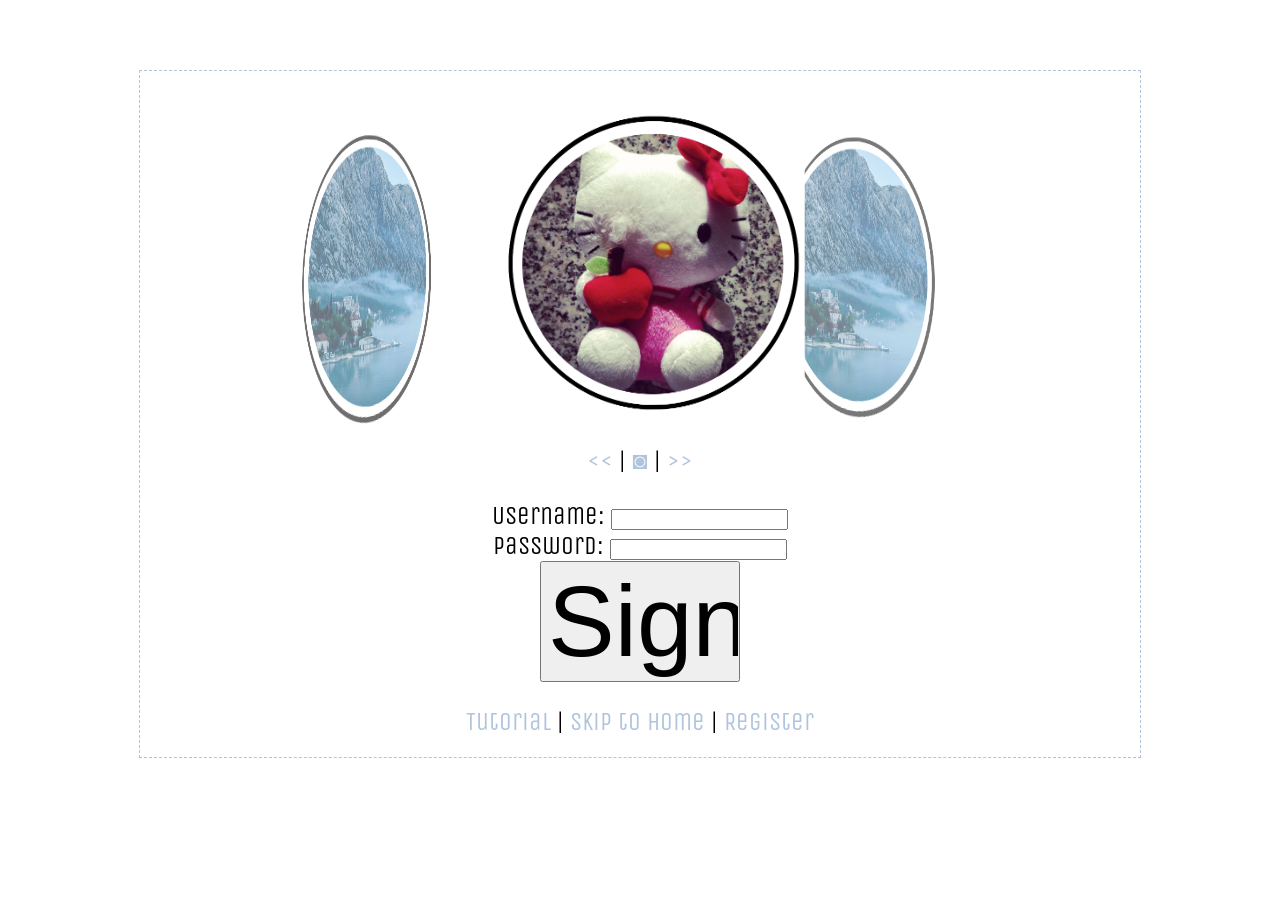
==== Idomap Website Code/index.html @ 5b6f4a69 "Merge 0afe7ddf80384ac8ffc1dbcb2c0796dc45f77b26 into 30e5ae838b487744a4d56273002f9f6edcdcd204" ====
<!DOCTYPE html>
<!--Last updated by Darius Clark on 11/1/2012-->
<html>
<head>
	<title>Idomap</title>
	<link rel="stylesheet" type="text/css" href="css/style.css">
	<script src="js/jquery-1.8.2.min.js"></script>
	<script src="js/jquery.roundabout.min.js"></script>
	<script src="js/jquery-easing.js"></script>
	<script src="js/javascript.js"></script>	
	<link href='http://fonts.googleapis.com/css?family=Unica+One' rel='stylesheet' type='text/css'>

</head>

<body>
	<div class="signIn">
		<ul class="roundabout-holder">
			<li class="roundable-moveable-item"><img src="img/bluefoglog.png" alt="Idomap logo" class="logo"/></li>
			<li class="roundable-moveable-item"><img src="img/exampleIdo.png" alt="Idomap logo" class="logo"/></li>
			<li class="roundable-moveable-item"><img src="img/bluefoglog.png" alt="Idomap logo" class="logo"/></li>
		</ul>
		<a class="prev"><<</a> | <a class="stop">&#9689;</a> | <a class="next">>></a>
		<p><form id="signIn" name="signIn" method="post">
			  <label for="userName">Username:</label>
			<input type="text" name="userName" id="userName"/>
			<br/><label for="password">Password:</label>
			<input type="password" name="password" id="password" autocomplete="off"/>
			<br/><input type="submit" value="Sign in" class="submit"/>
		</form>
		</p>
		<div id="signInPageButtons">
			<a href="tutorial.html">Tutorial</a> | 
			<a href="home.html">Skip to Home</a> | 
			<a href="register.html">Register</a> 
		</div>
	</div>
</body>

</html>
---- Idomap Website Code/css/style.css ----
body {
	background-color: white;
	font-size: 25px;
	font-family: 'Unica One', cursive;
}

.signIn{
	background-color: rgb(255,255,255);
	position: static;
	width: 1000px;
	border: 1px dashed #b0c4de;
	height: auto;
	margin: 70px auto;
	text-align: center;
}

.submit{
	width: 200px;
	font-size: 100px;
}

a {
	color: #b0c4de;
	text-align: center;
	text-decoration: none;
}

a:hover{
	color: #ddd;
}

#signInPageButtons{
	margin: 20px 0px;
}

.logo{
	width: 300px;
	height: 300px;
}

ul, .roundabout-holder {
	list-style: none;
	padding: 0;
	margin-left: auto;
	margin-right: auto;
	width: 25em;
	height: 13em;
}

.roundabout-moveable-item, li {
	position:absolute;
	top: 0px;
	height: 5em;
	width: 300px;
	margin: -80px auto;
	background-color: #ccc;
	text-align: center;
	cursor: pointer;
}

li.roundabout-in-focus {
	position:absolute;
	margin: -80px auto;
	top: 0px;
	cursor: default;
}

li span {
	display: block;
	padding-top: 6em;
}
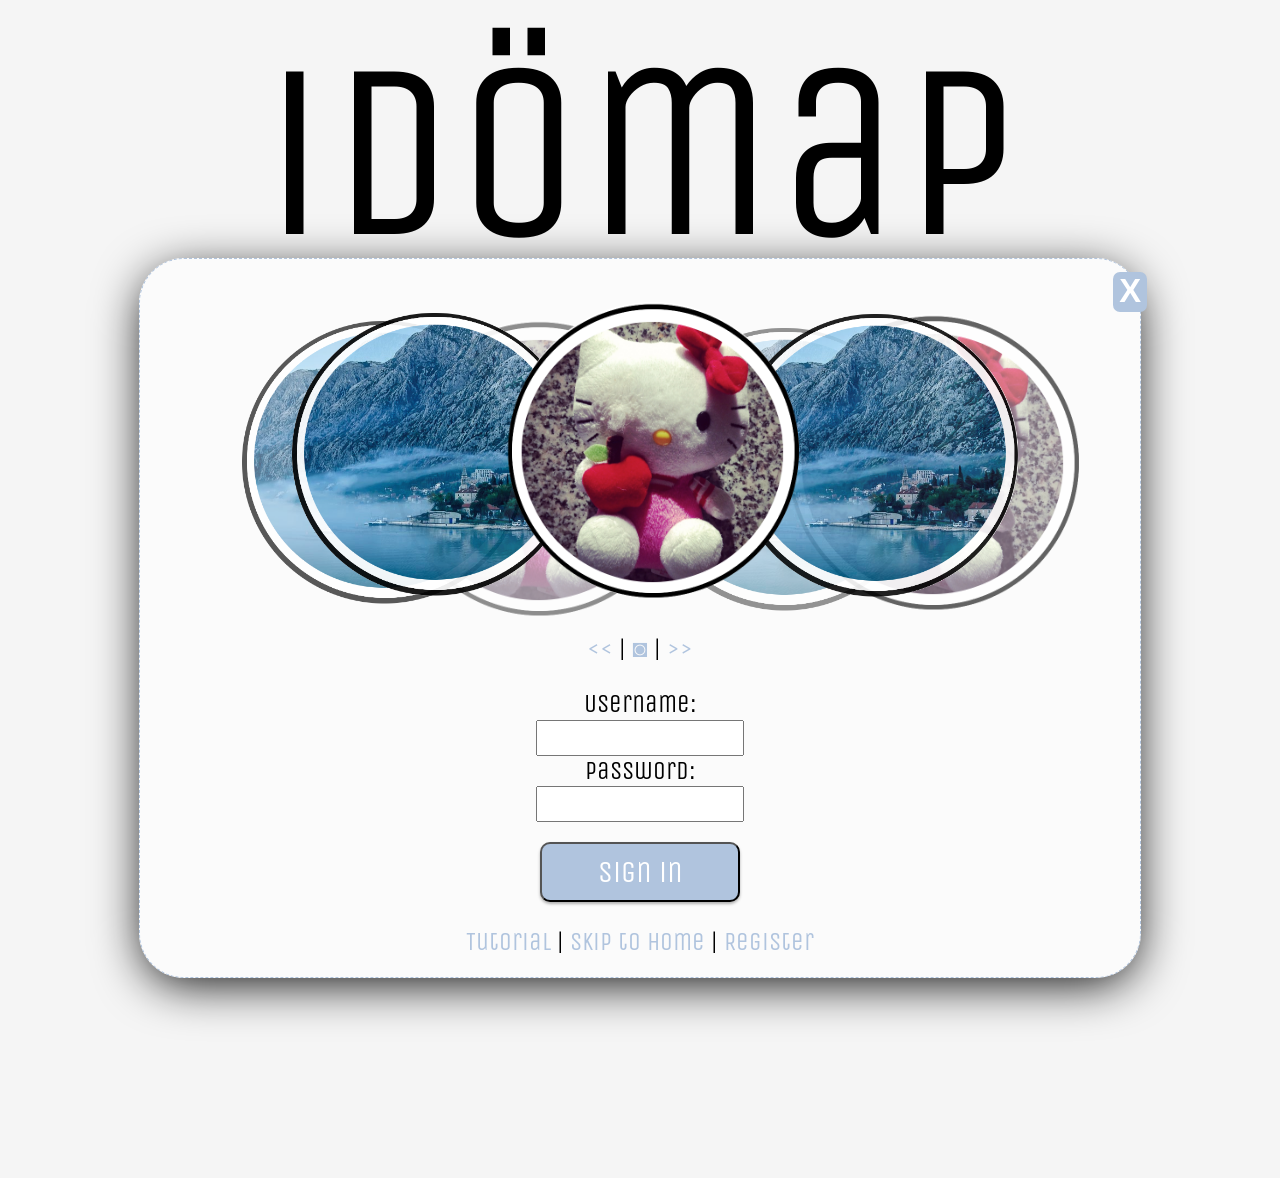
==== commit 621abbeb: "Merge pull request #2 from teefero/master Take the new  code" ====
--- a/Idomap Website Code/index.html
+++ b/Idomap Website Code/index.html
@@ -4,35 +4,107 @@
 <head>
 	<title>Idomap</title>
 	<link rel="stylesheet" type="text/css" href="css/style.css">
+	<link rel="stylesheet" type="text/css" href="css/popbox.css">
 	<script src="js/jquery-1.8.2.min.js"></script>
 	<script src="js/jquery.roundabout.min.js"></script>
 	<script src="js/jquery-easing.js"></script>
+	<script src="js/jquery.event.drag-2.2.js"></script>
+	<script src="js/jquery.event.drop-2.2.js"></script>
+	<script src="js/jquery.event.drag.live-2.2.js"></script>
+	<script src="js/popbox.js"></script>
+	<script src="js/jquery.event.drop.live-2.2.js"></script>
+	<script src="js/jquery-bpopup.js"></script>
 	<script src="js/javascript.js"></script>	
-	<link href='http://fonts.googleapis.com/css?family=Unica+One' rel='stylesheet' type='text/css'>
+	
+ <link href='http://fonts.googleapis.com/css?family=Nixie+One|Syncopate|Unica+One|Cedarville+Cursive|Homemade+Apple|Amatic+SC:400,700|Gruppo|Jura' rel='stylesheet' type='text/css'>
 
 </head>
 
 <body>
-	<div class="signIn">
+	<span id="title">id&#246;map</span>
+	<div class="signIn one-edge-shadow on">
+		<span class="button bClose menu"><span>X</span></span>
 		<ul class="roundabout-holder">
 			<li class="roundable-moveable-item"><img src="img/bluefoglog.png" alt="Idomap logo" class="logo"/></li>
 			<li class="roundable-moveable-item"><img src="img/exampleIdo.png" alt="Idomap logo" class="logo"/></li>
 			<li class="roundable-moveable-item"><img src="img/bluefoglog.png" alt="Idomap logo" class="logo"/></li>
+			<li class="roundable-moveable-item"><img src="img/exampleIdo.png" alt="Idomap logo" class="logo"/></li>
+			<li class="roundable-moveable-item"><img src="img/bluefoglog.png" alt="Idomap logo" class="logo"/></li>
+			<li class="roundable-moveable-item"><img src="img/exampleIdo.png" alt="Idomap logo" class="logo"/></li>
+			<li class="roundable-moveable-item"><img src="img/bluefoglog.png" alt="Idomap logo" class="logo"/></li>
 		</ul>
-		<a class="prev"><<</a> | <a class="stop">&#9689;</a> | <a class="next">>></a>
-		<p><form id="signIn" name="signIn" method="post">
-			  <label for="userName">Username:</label>
-			<input type="text" name="userName" id="userName"/>
+		<p>
+		<a class="prev"><<</a> | <a class="control-play on">&#9689;</a> | <a class="next">>></a>
+		<form id="signIn" name="signIn" method="post">
+			<label for="userName">Username:</label>
+			<br/><input type="text" name="userName" id="userName"/>
 			<br/><label for="password">Password:</label>
-			<input type="password" name="password" id="password" autocomplete="off"/>
-			<br/><input type="submit" value="Sign in" class="submit"/>
+			<br/><input type="password" name="password" id="password" autocomplete="off"/>
+			<br/><input class="button" type="submit" value="Sign in"/>
 		</form>
 		</p>
 		<div id="signInPageButtons">
 			<a href="tutorial.html">Tutorial</a> | 
 			<a href="home.html">Skip to Home</a> | 
-			<a href="register.html">Register</a> 
+			<a id="goRegister">Register</a>
 		</div>
+	</div>
+	
+	<div class='register'>
+		<h1>Register</h1>
+		<span class="button bClose"><span>X</span></span>
+		<table>
+		<form id="register" name="register" method="post">
+			<tr>
+				<td>Username:</td>
+				<td><input type="text" name="userName" id="userName"/></td>
+			</tr>
+			<tr>
+				<td>First Name:</td>
+				<td><input type="text" name="firstName" id="firstName"/></td>
+			</tr>
+			<tr>
+				<td>Last Name:</td>
+				<td><input type="text" name="lastName" id="lastName"/></td>
+			</tr>
+			<tr>
+				<td>Email:</td>
+				<td><input type="text" name="email" id="email"/></td>
+			</tr>
+			<tr>
+				<td>Password:</td>
+				<td><input type="password" name="password" id="password" autocomplete="off"/></td>
+			</tr>
+			<tr>
+				<td>Confirm Password:</td>
+				<td><input type="password" name="confirm" id="confirm" autocomplete="off"/></td>
+			</tr>
+				<td>Birthday:</td>
+				<td><input type="text" name="birthMonth" value="" placeholder="MM/DD/YYYY"/></td>
+			<tr>
+				<td>Sex:</td>
+				<td>
+					<select id="sex">
+						<option value="m">Male</option>
+						<option value="f">Female</option>
+					</select>
+				</td>
+			</tr>
+			<tr>
+				<td>Privacy:</td>
+				<td>
+					<select id="privacy">
+						<option value="public">Public</option>
+						<option value="private">Private</option>
+					</select>
+				</td>
+			</tr>
+			<tr></tr>
+			<tr>
+				<td colspan="2"><input class="button" type="submit" value="Sign up"/></td>
+			</tr>
+		</form>
+		</table>
 	</div>
 </body>
 
--- a/Idomap Website Code/css/style.css
+++ b/Idomap Website Code/css/style.css
@@ -1,42 +1,139 @@
+/* BASIC STYLE CHOICES */
+
 body {
-	background-color: white;
+	background-color: #F5F5F5;
 	font-size: 25px;
 	font-family: 'Unica One', cursive;
+	height: auto;
+	width: auto;
+	overflow: hidden;
 }
 
-.signIn{
-	background-color: rgb(255,255,255);
-	position: static;
-	width: 1000px;
-	border: 1px dashed #b0c4de;
-	height: auto;
-	margin: 70px auto;
-	text-align: center;
+h1{
+	font-size: 3em;
+	color: #b0c4de;
 }
 
-.submit{
-	width: 200px;
-	font-size: 100px;
-}
-
-a {
+a{
 	color: #b0c4de;
 	text-align: center;
 	text-decoration: none;
 }
 
+
 a:hover{
 	color: #ddd;
+}
+
+/* ELEMENTS */
+
+.signIn{
+	background-color: rgba(255,255,255, 0.6);
+	width: 1000px;
+	border: 1px dashed #b0c4de;
+	margin: 0px auto 200px;
+	text-align: center;
+	-moz-border-radius: 45px;
+	border-radius: 45px;
+	position: relative;
+	z-index: 1;
+}
+
+.info{
+	position: relative;
+	z-index: 2;
+}
+
+.register{
+	background-color: white;
+	border-radius: 10px 10px 10px 10px;
+	box-shadow: 0 0 25px 5px #999;
+	color: #111;
+	display: none;
+	min-width: 450px;
+	padding: 50px 30px;
+}
+
+
+.register>table>tbody>tr>td{
+	width: 200px;
+}
+
+.register{
+	display:none;
+	text-align: center;
+	border-collapse: collapse;
+}
+
+.logo{
+	width: 300px;
+	height: 300px;
+}
+
+#title
+{
+	width: 100%;
+	display: block;
+	font-size: 10em;
+	color: #000;
+	position: relative;
+	top: 20px;
+	text-align: center;
+	z-index: 2;
+	font-family: 'Unica One', cursive;
+	text-decoration: bold;
+	line-height: 1em;
+}
+
+
+form input{
+	width: 200px;
+	height: 30px;
+}
+
+
+/* SHADOW */
+
+.one-edge-shadow{
+	-webkit-box-shadow: 0 10px 50px -6px black;
+	   -moz-box-shadow: 0 10px 50px -6px black;
+	        box-shadow: 0 10px 50px -6px black;
+}
+
+/* BUTTONS */
+
+.button.bClose{
+	border-radius: 7px 7px 7px 7px;
+	box-shadow: none;
+	font: bold 131% sans-serif;
+	padding: 0 6px 2px;
+	position: absolute;
+	right: -7px;
+	top: -7px;
+}
+
+.button{
+	background-color: #b0c4de;
+	border-radius: 10px;
+	box-shadow: 0 2px 3px rgba(0, 0, 0, 0.3);
+	color: white;
+	cursor: pointer;
+	display: inline-block;
+	padding: 10px 20px;
+	margin-top: 20px;
+	text-align: center;
+	font-size: 30px;
+	height: auto;
+	font-family: 'Unica One', cursive;
 }
 
 #signInPageButtons{
 	margin: 20px 0px;
 }
 
-.logo{
-	width: 300px;
-	height: 300px;
-}
+
+
+/* ROUNDABOUT */
 
 ul, .roundabout-holder {
 	list-style: none;
@@ -53,9 +150,9 @@
 	height: 5em;
 	width: 300px;
 	margin: -80px auto;
-	background-color: #ccc;
 	text-align: center;
 	cursor: pointer;
+	opacity: 0.9;
 }
 
 li.roundabout-in-focus {
--- a/Idomap Website Code/css/popbox.css
+++ b/Idomap Website Code/css/popbox.css
@@ -0,0 +1,59 @@
+.popbox {
+  display: inline;
+  margin:0px auto;
+  text-align:center;
+  position:relative;
+}
+
+  .collapse { position:relative; }
+
+  .open {
+   /* background:#DDD;
+    border:solid 1px #FFF;
+    border-radius:5px;
+    box-shadow: 0px 0px 5px #CCC;
+    background:-webkit-gradient(linear,left top,left bottom,from(#f4f4f4),to(#e8e8e8));
+    background:-moz-linear-gradient(top,#f4f4f4,#e8e8e8);
+    background:linear-gradient(top,#f4f4f4,#e8e8e8);
+    padding:8px;*/
+  }
+
+    .box {
+      display:block;
+      display:none;
+      background:#FFF;
+      border:solid 1px #BBBBBB;
+      border-radius:5px;
+      box-shadow:0px 0px 15px #999;
+      position:absolute;
+    }
+
+      .box a.close {
+       display: block;
+       color:red;
+       font-size:12px;
+       text-decoration:underline;
+      }
+
+      .arrow {
+      	width: 0;
+      	height: 0;
+      	border-left: 11px solid transparent;
+      	border-right: 11px solid transparent;
+      	border-bottom: 11px solid #FFF;
+      	position:absolute;
+      	left:1px;
+      	top:-10px;
+      	z-index:1001;
+      }
+
+      .arrow-border {
+      	width: 0;
+      	height: 0;
+      	border-left: 11px solid transparent;
+      	border-right: 11px solid transparent;
+      	border-bottom: 11px solid #BBBBBB;
+      	position:absolute;
+      	top:-12px;
+      	z-index:1000;
+      }
